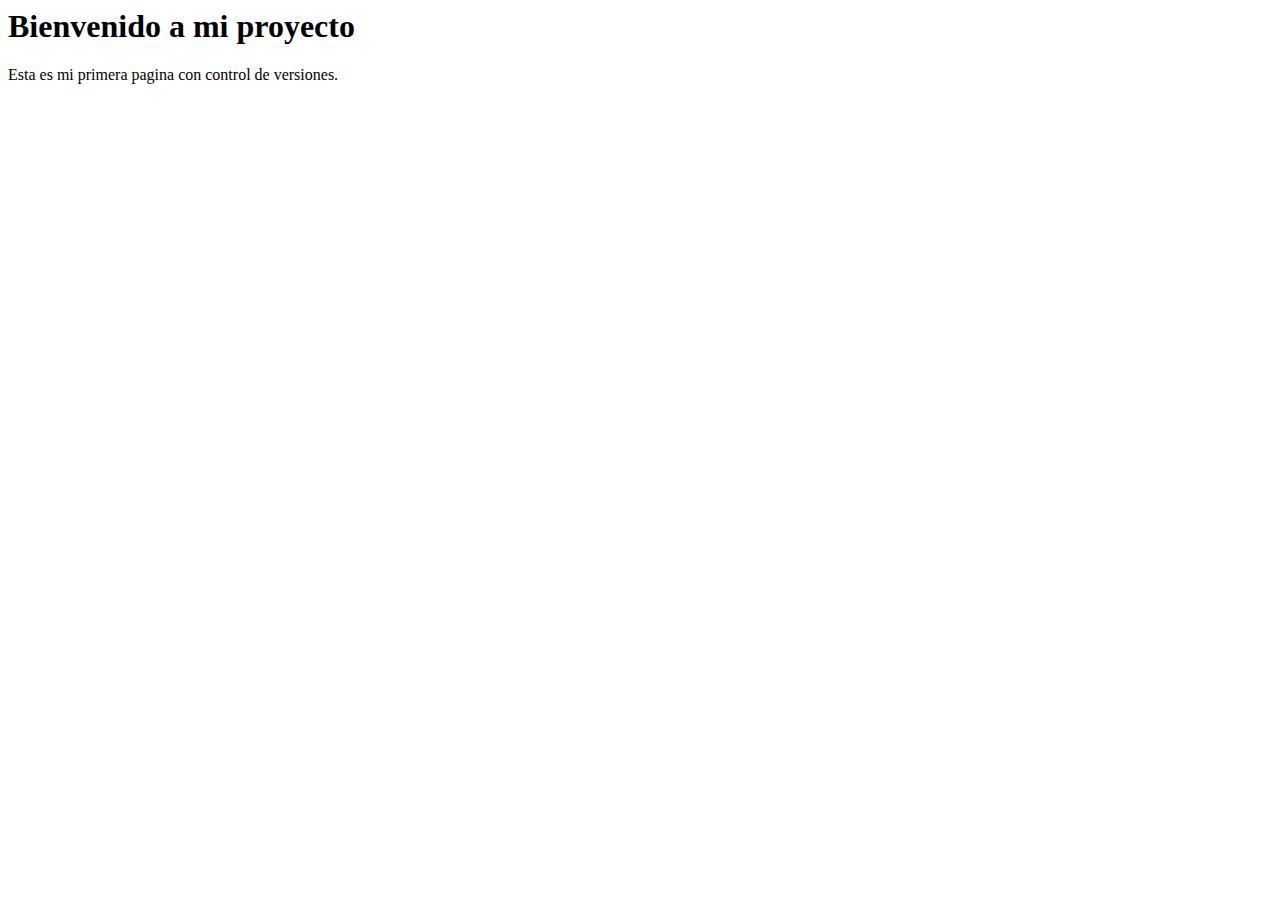
==== index.html @ 2dd31eea "se hizo el codigo en html" ====
<html lang="en">
<head>
    <meta charset="UTF-8">
    <meta name="viewport" content="width=device-width, initial-scale=1.0">
    <title>mi primer proyecto en git</title>
</head>
<body>
    <h1>Bienvenido a mi proyecto</h1>
    <p>Esta es mi primera pagina con control de versiones.</p>
</body>
</html>
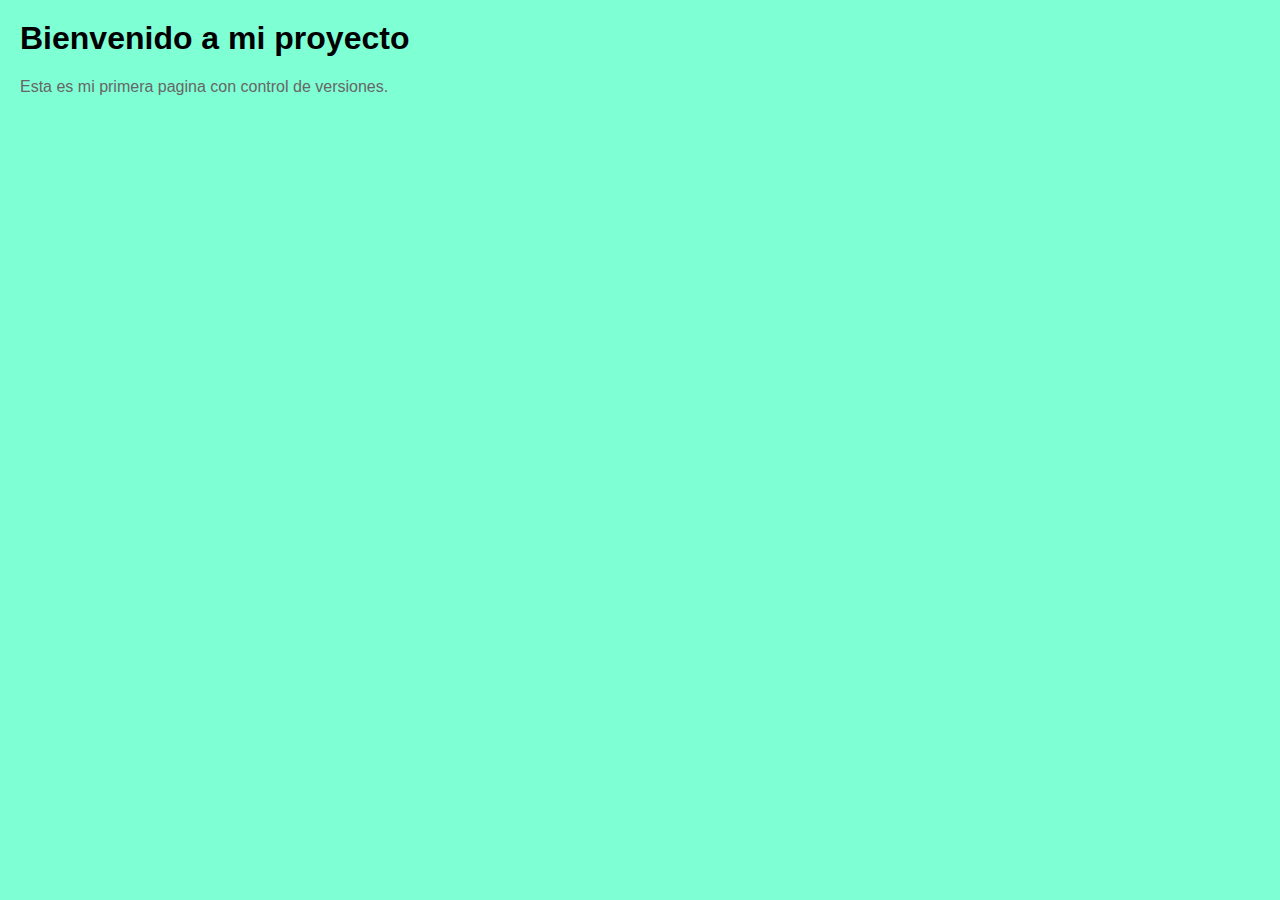
==== commit fde4ca05: "Añadir estilos de CSS basics" ====
--- a/index.html
+++ b/index.html
@@ -3,6 +3,7 @@
     <meta charset="UTF-8">
     <meta name="viewport" content="width=device-width, initial-scale=1.0">
     <title>mi primer proyecto en git</title>
+    <link rel="stylesheet" href="styles.css">
 </head>
 <body>
     <h1>Bienvenido a mi proyecto</h1>
--- a/styles.css
+++ b/styles.css
@@ -0,0 +1,15 @@
+body{
+    margin: 0;
+    padding: 20px;
+    font-family: Arial, sans-serif;
+    background-color: aquamarine;
+}
+
+h1{
+    color: black;
+}
+
+
+p{
+    color: #666;
+}